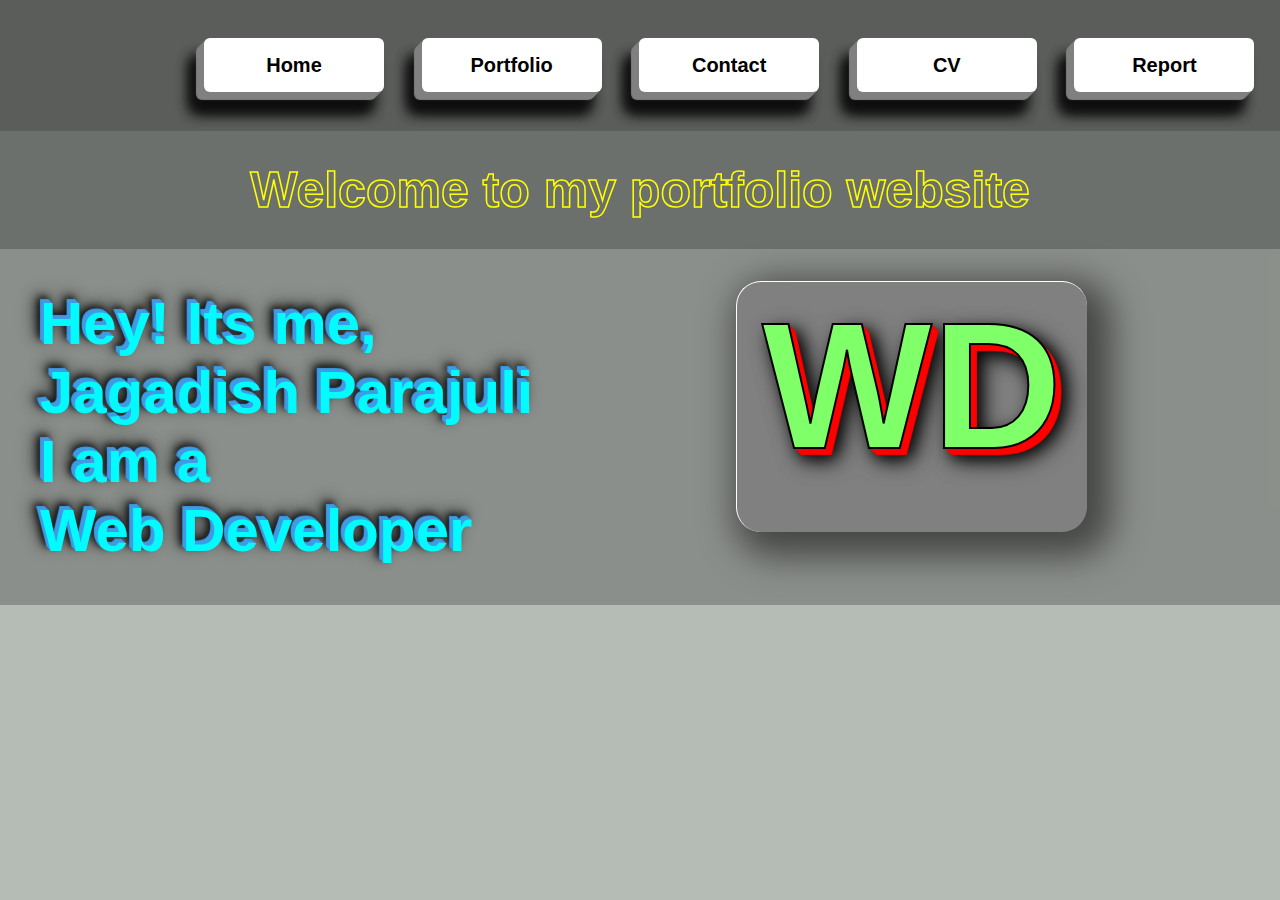
==== home/index.html @ 340da052 "branch for home" ====
<!DOCTYPE html>
<html lang="en">
<head>
	<meta charset="utf-8">
	<meta name="viewport" content="width=device-width, initial-scale=1.0">
	<title>Home</title>
	<link href="style.css" rel="stylesheet" type="text/css">
	<script src="script.js"></script>
</head>
<body>
	<div class="nav">
		<div class="ham-nav" id="ham-1"> <!--(N.A, 2017) codegrid channel from youtube gave idea of hamburger-->
			<div class="first-line"></div>
			<div class="second-line"></div>
			<div class="third-line"></div>
		</div>

		<div class="ham-nav" id="ham-2">
			<div class="first-line"></div>
			<div class="second-line"></div>
			<div class="third-line"></div>
		</div>
		
		<nav class="main-nav" id="main-nav">
			<ul>
				<li><a href="index.html" class="animated-menu">Home</a></li>
				<li><a href="#">Portfolio</a></li>
				<li><a href="#">Contact</a></li>
				<li><a href="#">CV</a></li>
				<li><a href="#">Report</a></li>
			</ul>
		</nav>

	</div>
	
	<section class="description">
		<h2 class="content-heading"><!---->
			Welcome to my portfolio website
		</h2>
		<div class="content-description">

			<div class="content">
				<p>
					Hey! Its me, 
				</p>
				<p>
					Jagadish Parajuli
				</p>
				<p>
					I am a 
				</p>
				<p>
					Web Developer
				</p>
			</div>
			<div class="transparent-glass">
				<div class="text-logo"><!--(kjeznach, NA) concept of word animation-->
					WD
				</div>
			</div>
		</div>
	</section>
</body>
</html>
<!--
Refrences:
N.A (2017), Hamburger Icon Animation | HTML & CSS, Youtube. Available from:https://www.youtube.com/watch?v=VfYf4gD9s0E

Jack kjeznach, Portfolio, webite. Available from:https://jacekjeznach.com/



-->
---- home/style.css ----
body{
	margin: 0;
	padding: 0;
	background-color: rgba(10, 30, 10, 0.3);
	font-family: Arial;
}
/*Styling of navigation menu started*/
nav{
	background-color: rgba(0, 0, 0, 0.5);
	width: 100%;
	height: 100%;
	padding: 3% 0;
}
.main-nav ul{
	margin: 0;
	padding: 0 0 0 15%;
	display: grid;
	grid-template-columns: 1fr 1fr 1fr 1fr 1fr;
	justify-content: space-between;
}
.main-nav ul li{
	position: relative;
	list-style: none;
	text-align: center;
	margin: 0 12px;
}
@keyframes appears{
	0%{
		opacity: 0;
		left: -25px;
	}
	60%{
		opacity: 0;
		left: -25px;
	}
	100%{
		opacity: 1;
		left: 0px;
	}
}
a{
	padding: 8% 0;
	display: block;
	text-decoration: none;
	background-color: white;
	color: black;
	font-size: 20px;
	font-weight: 700;
	width: 180px;
	border-radius: 6px;
	box-shadow: -1px 1px 1px grey,
				-2px 2px 1px grey,
				-3px 3px 1px grey,
				-4px 4px 1px grey,
				-5px 5px 1px grey,
				-6px 6px 1px grey,
				-7px 7px 1px grey,
				-8px 8px 1px grey,
				-11px 18px 13px rgba(12,12,12,0.65),
				-12px 19px 13px rgba(12,12,12,0.65),
				-13px 20px 13px rgba(12,12,12,0.65),
				-14px 21px 13px rgba(12,12,12,0.65);
}
.main-nav ul li:nth-child(1){
	animation-name: appears;
	animation-duration: 0.6s;
	animation-iteration-count: 1;
}
.main-nav ul li:nth-child(2){
	animation-name: appears;
	animation-duration: 1s;
	animation-iteration-count: 1;
}
.main-nav ul li:nth-child(3){
	animation-name: appears;
	animation-duration: 1.4s;
	animation-iteration-count: 1;
}
.main-nav ul li:nth-child(4){
	animation-name: appears;
	animation-duration: 1.8s;
	animation-iteration-count: 1;
}
.main-nav ul li:nth-child(5){
	animation-name: appears;
	animation-duration: 2.2s;
	animation-iteration-count: 1;
}

.animated-menu{
	animation-name: selected-list;
	animation-delay: 2.2s;
	animation-duration: 0.8s;
	animation-iteration-count: infinite;
}
@keyframes selected-list{
	0%{
		transform: translate(0, 0);
	}
	50%{
		transform: translate(0, -20px);
	}
	100%{
		transform: translate(0, 0);
	}
}
.ham-nav{
	display: none;
}

/*Styling of text of home page started*/
.content-description{
	display: grid;
	grid-template-columns: 1fr 1fr;
}
.content{

}
.content-heading{
	background-color: rgba(0, 0, 0, 0.4);
	margin: 0;
	padding: 0;
	font-size: 50px;
	padding: 30px 0;
	text-align: center;
	-webkit-text-fill-color: transparent;
	-webkit-text-stroke: 1.5px yellow;
	animation-name: shown-slowly;
	animation-duration: 3.4s;
	animation-iteration-count: 1;
}
@keyframes shown-slowly{
	0%{
		-webkit-text-stroke: 0px yellow;
	}
	60%{
		-webkit-text-stroke: 0px yellow;
	}
	100%{
		-webkit-text-stroke: 1.5px yellow;
	}
}
.content{
	padding: 40px;
}
.content-description{
	background-color: rgba(0, 0, 0, 0.23);
}
.content p{
	position: relative;
	font-size: 60px;
	margin: 0;
	color: rgba(0, 560, 560, 0.96);
	font-weight: bolder;
	text-shadow: -1px -1px 1px #3f9ce6,
				 -2px -2px 1px #3f9ce6,
				 -3px -3px 1px #3f9ce6,
				 -4px -4px 1px #3f9ce6,
				 -5px -5px 6px rgba(0, 0, 0, 0.7),
				 -6px -6px 10px rgba(0, 0, 0, 0.6),
				 -7px -7px 14px rgba(0, 0, 0, 0.5),
				 -8px -8px 19px rgba(0, 0, 0, 0.4);

}
.content p:nth-child(1){
	animation-name: text-appears;
	animation-duration: 4.2s;
	animation-iteration-count: 1;
}
.content p:nth-child(2){
	animation-name: text-appears;
	animation-duration: 4.8s;
	animation-iteration-count: 1;
}
.content p:nth-child(3){
	animation-name: text-appears;
	animation-duration: 5.4s;
	animation-iteration-count: 1;
}
.content p:nth-child(4){
	animation-name: text-appears;
	animation-duration: 6s;
	animation-iteration-count: 1;
}
@keyframes text-appears{
	0%{
		opacity: 0;
	}
	80%{
		opacity: 0;
		right: -120px;
	}
	100%{
		opacity: 1;
		right: 0px;
	}
}
.text-logo{
	height: 250px;
	width: 350px;
	background-color: grey;
	margin: 5% 15% 0 15%;
	text-align: center;
	font-weight: bolder;
	font-size: 180px;
	border-radius: 25px;
	border-left: 1px solid white;
	border-top: 1px solid white;
	box-shadow: 12px 12px 34px 13px rgba(0, 0, 0, 0.5);
	pointer-events: none;
	-webkit-text-fill-color: #7FFF68;
	-webkit-text-stroke: 2px black;/*needs to be refrenced*/
	text-shadow: 1px 1px 1px red,
				 2px 2px 1px red,
				 3px 3px 1px red,
				 4px 4px 1px red,
				 5px 5px 1px red,
				 6px 6px 1px red,
				 7px 7px 1px red,
				 8px 8px 14px rgba(0, 0, 0, 0.7),
				 9px 9px 18px rgba(0, 0, 0, 0.6),
				 10px 10px 23px rgba(0, 0, 0, 0.5),
				 11px 11px 27px rgba(0, 0, 0, 0.4);
	position: relative;
	animation-name: logo-apperance;
	animation-duration: 8s;
	animation-iteration-count: 1;
	overflow: hidden;
}
@keyframes logo-apperance{
	0%{
		opacity: 0;
	}
	65%{
		opacity: 0;
		-webkit-text-fill-color: transparent;
		-webkit-text-stroke: 0px;
		text-shadow: none;
	}
	75%{
		opacity: 1;
		-webkit-text-fill-color: transparent;
		-webkit-text-stroke: 0px;
		text-shadow: none;

	}
	80%{
		opacity: 1;
		-webkit-text-fill-color: transparent;
		-webkit-text-stroke: 2px black;
		text-shadow: none;

	}
	90%{
		opacity: 1;
		-webkit-text-fill-color: #7FFF68;
		-webkit-text-stroke: 2px black;
		text-shadow: none;
	}
	100%{
		opacity: 1;
		-webkit-text-stroke: 2px black;
		-webkit-text-fill-color: #7FFF68;
		text-shadow: 1px 1px 1px red,
					 2px 2px 1px red,
					 3px 3px 1px red,
					 4px 4px 1px red,
					 5px 5px 1px red,
					 6px 6px 1px red,
					 7px 7px 1px red,
					 8px 8px 14px rgba(0, 0, 0, 0.7),
					 9px 9px 18px rgba(0, 0, 0, 0.6),
					 10px 10px 23px rgba(0, 0, 0, 0.5),
					 11px 11px 27px rgba(0, 0, 0, 0.4);
		opacity: 1;
	}
}













@media screen and (max-width: 480px){
	/*Responsiveness of home page*/
	.nav{
		/*display: grid;*/
	}
	.main-nav{
		display: none;
	}
	.main-nav ul{
		display: flex;
		flex-direction: column;
	}
	.main-nav ul li:nth-child(1), .main-nav ul li:nth-child(2), .main-nav ul li:nth-child(3),
	.main-nav ul li:nth-child(4), .main-nav ul li:nth-child(5){
		animation: none;
		margin-bottom: 12px;

	}
	.main-nav ul li a{
		animation: none;
		box-shadow: none;
		width: 80%;
	}
	.ham-nav{
		padding: 3% 0;
		display: grid;
		grid-template-rows: 1fr 1fr 1fr;
		background-color: rgba(0, 0, 0, 0.6);
	}
	#ham-2{
		display: none;
	}
	.first-line, .second-line, .third-line{
	background-color: black;
	width: 30px;
	height: 6px;
	margin: 1.5px;
	border-radius: 4px;
	}
	.content-heading{
		font-size: 35px;
		animation: none;
	}
	.content-description{
		display: flex;
		flex-direction: column;
		flex-wrap: wrap;
	}
	.content p{
		font-size: 33px;
		animation: none;
	}
	.transparent-glass{
		display: block;
		margin-left: auto;
		margin-right: auto;
		margin-top: 0;
		margin-bottom: 3%;
	}
	.text-logo{
		margin: auto;
		display: block;
		font-size: 110px;
		height: 150px;
		width: 250px;
		animation: none;

	}
	.content p:nth-child(1){
		animation: none;
	}
	.content p:nth-child(2){
		animation: none;
	}
	.content p:nth-child(3){
		animation: none;
	}
	.content p:nth-child(4){
		animation: none;
	}


	
}
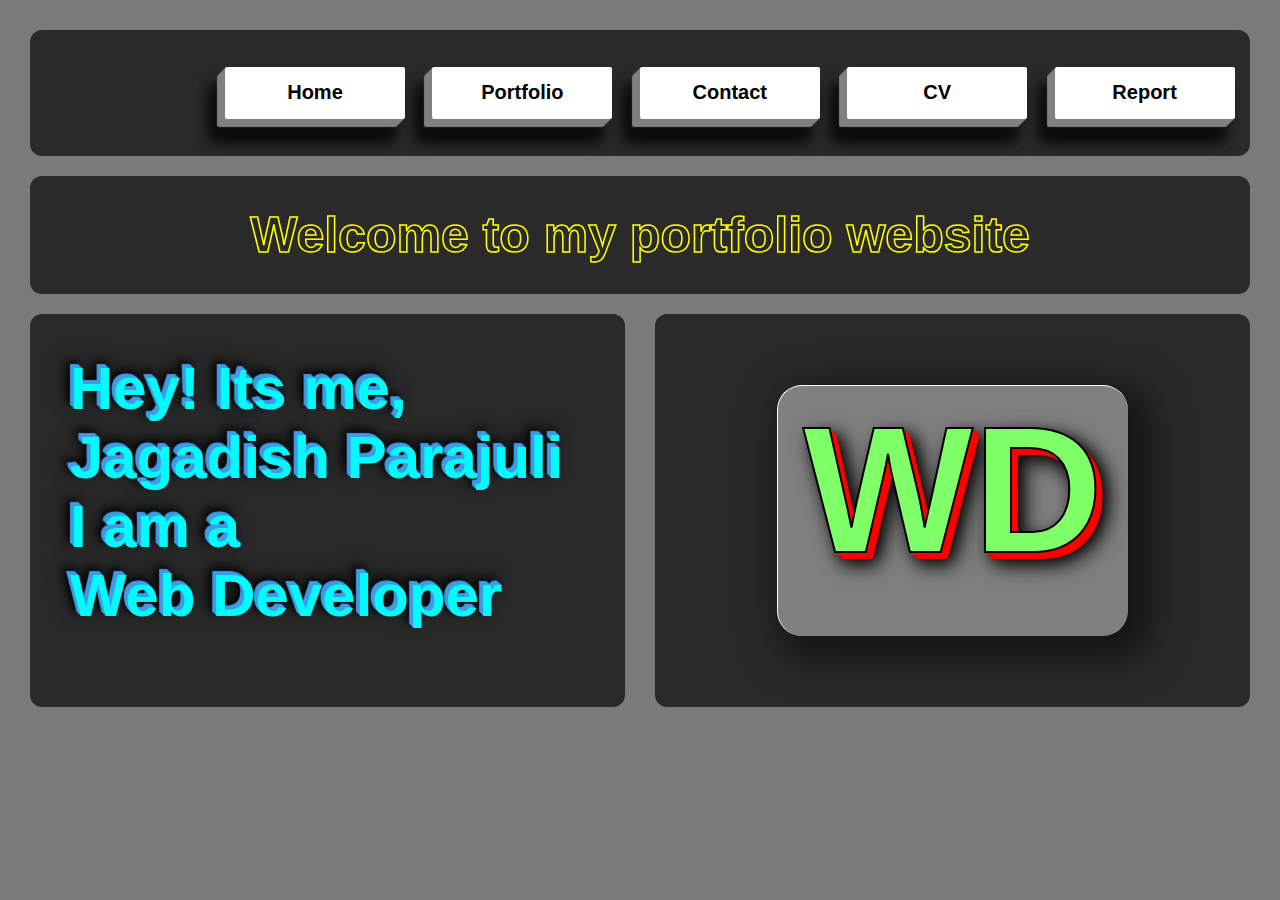
==== commit 8409e603: "background changed" ====
--- a/home/index.html
+++ b/home/index.html
@@ -55,7 +55,7 @@
 			</div>
 			<div class="transparent-glass">
 				<div class="text-logo"><!--(kjeznach, NA) concept of word animation-->
-					WD
+					<span>WD</span>
 				</div>
 			</div>
 		</div>
--- a/home/style.css
+++ b/home/style.css
@@ -1,15 +1,16 @@
 body{
-	margin: 0;
+	margin: 30px;
 	padding: 0;
-	background-color: rgba(10, 30, 10, 0.3);
+	background-color: rgba(33, 33, 33, 0.6);
 	font-family: Arial;
 }
 /*Styling of navigation menu started*/
 nav{
-	background-color: rgba(0, 0, 0, 0.5);
+	padding: 3% 0;
+	background-color: rgba(33, 33, 33, 0.9);
+	border-radius: 12px;
 	width: 100%;
 	height: 100%;
-	padding: 3% 0;
 }
 .main-nav ul{
 	margin: 0;
@@ -47,7 +48,7 @@
 	font-size: 20px;
 	font-weight: 700;
 	width: 180px;
-	border-radius: 6px;
+	border-radius: 2px;
 	box-shadow: -1px 1px 1px grey,
 				-2px 2px 1px grey,
 				-3px 3px 1px grey,
@@ -112,13 +113,19 @@
 .content-description{
 	display: grid;
 	grid-template-columns: 1fr 1fr;
+	grid-gap: 30px;
 }
 .content{
-
+	background-color: rgba(83, 82, 205, 1);
+	border-radius: 12px;
+	
 }
 .content-heading{
-	background-color: rgba(0, 0, 0, 0.4);
-	margin: 0;
+	/*background-color: rgba(0, 0, 0, 0.4);*/
+	/*background-color: rgba(33, 33, 33, 1);*/
+	background-color: rgba(33, 33, 33, 0.9);
+	border-radius: 12px;
+	margin: 20px 0;
 	padding: 0;
 	font-size: 50px;
 	padding: 30px 0;
@@ -142,9 +149,12 @@
 }
 .content{
 	padding: 40px;
+	background-color: rgba(33, 33, 33, 0.9);
+	overflow: hidden;
 }
 .content-description{
-	background-color: rgba(0, 0, 0, 0.23);
+	/*background-color: rgba(0, 0, 0, 0.23);*/
+
 }
 .content p{
 	position: relative;
@@ -195,11 +205,16 @@
 		right: 0px;
 	}
 }
+.transparent-glass{
+	background-color: rgba(33, 33, 33, 0.9);
+	border-radius: 12px;
+}
 .text-logo{
+	display: block;
+	margin: 12% auto;
 	height: 250px;
 	width: 350px;
 	background-color: grey;
-	margin: 5% 15% 0 15%;
 	text-align: center;
 	font-weight: bolder;
 	font-size: 180px;
@@ -227,6 +242,11 @@
 	animation-iteration-count: 1;
 	overflow: hidden;
 }
+.text-logo span{
+	display: block;
+	margin-top: auto;
+	margin-bottom: auto;
+}
 @keyframes logo-apperance{
 	0%{
 		opacity: 0;
@@ -290,6 +310,24 @@
 
 @media screen and (max-width: 480px){
 	/*Responsiveness of home page*/
+	body{
+		margin: 12px;
+		animation-name: opacity;
+		animation-duration: 2s;
+		animation-iteration-count: 1;
+
+	}
+	@keyframes opacity{
+		0%{
+			opacity: 0;
+		}
+		40%{
+			opacity: 0;
+		}
+		100%{
+			opacity: 1;
+		}
+	}
 	.nav{
 		/*display: grid;*/
 	}
@@ -302,7 +340,7 @@
 	}
 	.main-nav ul li:nth-child(1), .main-nav ul li:nth-child(2), .main-nav ul li:nth-child(3),
 	.main-nav ul li:nth-child(4), .main-nav ul li:nth-child(5){
-		animation: none;
+		/*animation: none;*/
 		margin-bottom: 12px;
 
 	}
@@ -312,10 +350,12 @@
 		width: 80%;
 	}
 	.ham-nav{
-		padding: 3% 0;
+		padding: 3% 0 3% 3%;
 		display: grid;
 		grid-template-rows: 1fr 1fr 1fr;
-		background-color: rgba(0, 0, 0, 0.6);
+		background-color: rgba(33, 33, 33, 0.9);
+		margin-bottom: 15px;
+		border-radius: 6px;
 	}
 	#ham-2{
 		display: none;
@@ -329,34 +369,36 @@
 	}
 	.content-heading{
 		font-size: 35px;
-		animation: none;
+		/*animation: none;*/
 	}
 	.content-description{
 		display: flex;
 		flex-direction: column;
 		flex-wrap: wrap;
+
 	}
 	.content p{
 		font-size: 33px;
 		animation: none;
 	}
+
 	.transparent-glass{
+		
+
+		background-color: rgba(33, 33, 33, 0.9);
+	}
+	.text-logo{
 		display: block;
-		margin-left: auto;
-		margin-right: auto;
-		margin-top: 0;
-		margin-bottom: 3%;
-	}
-	.text-logo{
-		margin: auto;
-		display: block;
+		/*margin: 12% auto;*/
+		margin-top: 5%;
 		font-size: 110px;
 		height: 150px;
 		width: 250px;
-		animation: none;
-
-	}
-	.content p:nth-child(1){
+		/*animation: none;*/
+
+
+	}
+/*	.content p:nth-child(1){
 		animation: none;
 	}
 	.content p:nth-child(2){
@@ -367,7 +409,7 @@
 	}
 	.content p:nth-child(4){
 		animation: none;
-	}
+	}*/
 
 
 	
